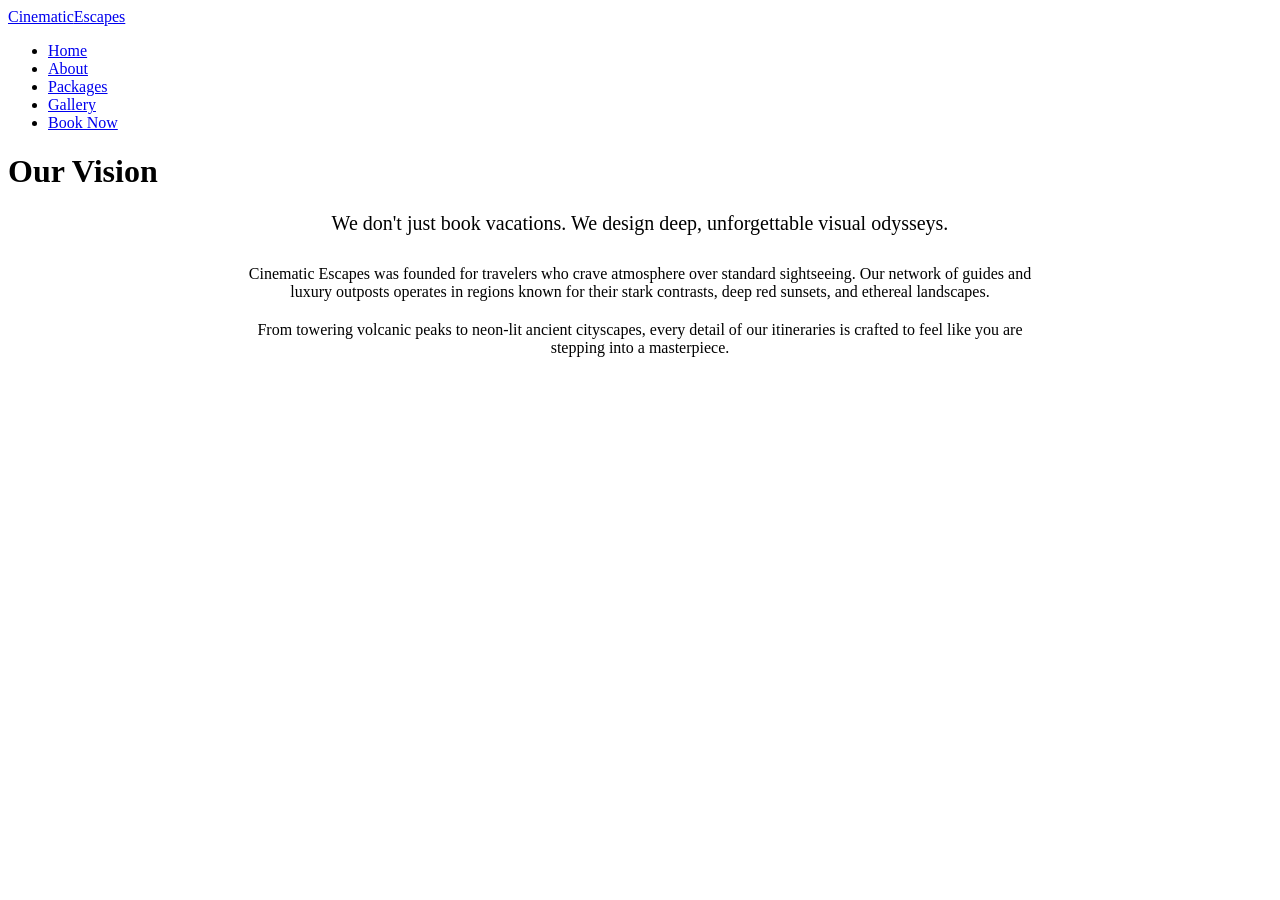
==== about.html @ f4548894 "Create about.html" ====
<!DOCTYPE html>
<html lang="en">
<head>
    <meta charset="UTF-8">
    <meta name="viewport" content="width=device-width, initial-scale=1.0">
    <title>About Us | Cinematic Escapes</title>
    <meta name="description" content="Discover the agency behind the world's most dramatic and visually stunning travel itineraries.">
    <meta name="keywords" content="about travel agency, luxury tours, cinematic travel">
    <link rel="stylesheet" href="style.css">
</head>
<body>
    <header>
        <nav class="navbar">
            <div class="logo"><a href="index.html">Cinematic<span>Escapes</span></a></div>
            <div class="menu-toggle" id="mobile-menu"><span class="bar"></span><span class="bar"></span><span class="bar"></span></div>
            <ul class="nav-links">
                <li><a href="index.html">Home</a></li>
                <li><a href="about.html" class="active">About</a></li>
                <li><a href="packages.html">Packages</a></li>
                <li><a href="gallery.html">Gallery</a></li>
                <li><a href="contact.html">Book Now</a></li>
            </ul>
        </nav>
    </header>

    <main class="container">
        <h1 class="section-title">Our Vision</h1>
        <div style="max-width: 800px; margin: 0 auto; text-align: center;">
            <p style="font-size: 20px; color: var(--gold); margin-bottom: 30px;">We don't just book vacations. We design deep, unforgettable visual odysseys.</p>
            <p style="margin-bottom: 20px;">Cinematic Escapes was founded for travelers who crave atmosphere over standard sightseeing. Our network of guides and luxury outposts operates in regions known for their stark contrasts, deep red sunsets, and ethereal landscapes.</p>
            <p>From towering volcanic peaks to neon-lit ancient cityscapes, every detail of our itineraries is crafted to feel like you are stepping into a masterpiece.</p>
        </div>
    </main>

    <script src="script.js"></script>
</body>
</html>
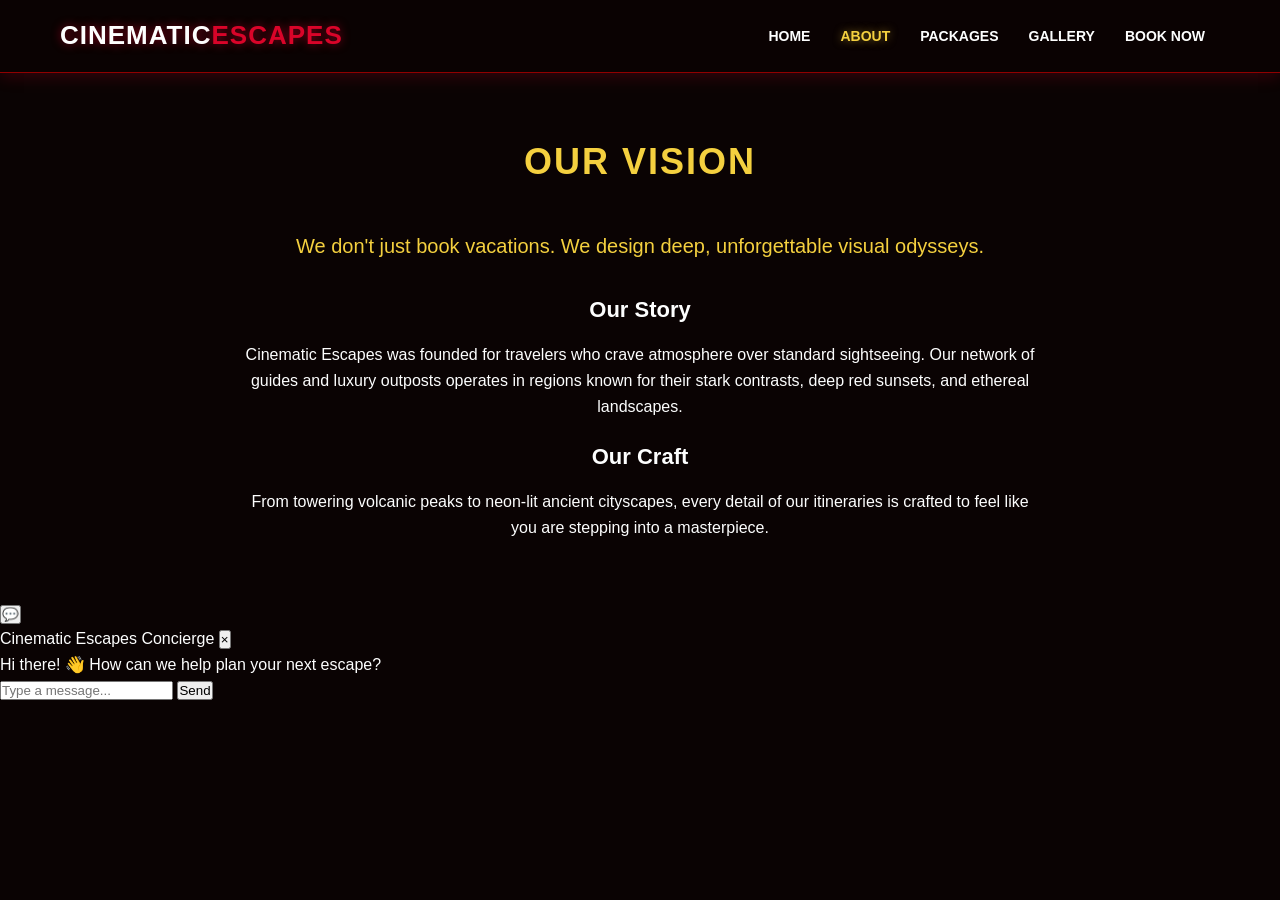
==== commit 1bb94513: "Update about.html" ====
--- a/about.html
+++ b/about.html
@@ -3,9 +3,19 @@
 <head>
     <meta charset="UTF-8">
     <meta name="viewport" content="width=device-width, initial-scale=1.0">
-    <title>About Us | Cinematic Escapes</title>
-    <meta name="description" content="Discover the agency behind the world's most dramatic and visually stunning travel itineraries.">
-    <meta name="keywords" content="about travel agency, luxury tours, cinematic travel">
+    <title>About Cinematic Escapes | Luxury India Travel Agency</title>
+    <meta name="description" content="Meet Cinematic Escapes, the agency behind the world's most dramatic, visually stunning India travel itineraries and luxury outposts.">
+    <meta name="keywords" content="about travel agency, luxury tours, cinematic travel, India travel company">
+    <meta name="robots" content="index, follow">
+    <link rel="canonical" href="https://www.cinematicescapes.com/about.html">
+    <link rel="icon" type="image/png" href="favicon.png">
+
+    <meta property="og:type" content="website">
+    <meta property="og:title" content="About Cinematic Escapes | Luxury India Travel Agency">
+    <meta property="og:description" content="Discover the agency behind the world's most dramatic and visually stunning travel itineraries.">
+    <meta property="og:url" content="https://www.cinematicescapes.com/about.html">
+    <meta name="twitter:card" content="summary">
+
     <link rel="stylesheet" href="style.css">
 </head>
 <body>
@@ -27,11 +37,31 @@
         <h1 class="section-title">Our Vision</h1>
         <div style="max-width: 800px; margin: 0 auto; text-align: center;">
             <p style="font-size: 20px; color: var(--gold); margin-bottom: 30px;">We don't just book vacations. We design deep, unforgettable visual odysseys.</p>
+            <h2 style="font-size: 22px; margin-bottom: 15px;">Our Story</h2>
             <p style="margin-bottom: 20px;">Cinematic Escapes was founded for travelers who crave atmosphere over standard sightseeing. Our network of guides and luxury outposts operates in regions known for their stark contrasts, deep red sunsets, and ethereal landscapes.</p>
+            <h2 style="font-size: 22px; margin-bottom: 15px;">Our Craft</h2>
             <p>From towering volcanic peaks to neon-lit ancient cityscapes, every detail of our itineraries is crafted to feel like you are stepping into a masterpiece.</p>
         </div>
     </main>
 
+    <!-- Live Chat Widget -->
+    <div id="chat-widget">
+        <button id="chat-toggle" aria-label="Open live chat">💬</button>
+        <div id="chat-box" class="hidden">
+            <div class="chat-header">
+                <span>Cinematic Escapes Concierge</span>
+                <button id="chat-close" aria-label="Close chat">&times;</button>
+            </div>
+            <div id="chat-messages">
+                <div class="chat-msg bot">Hi there! 👋 How can we help plan your next escape?</div>
+            </div>
+            <form id="chat-form">
+                <input type="text" id="chat-input" placeholder="Type a message..." autocomplete="off" required>
+                <button type="submit">Send</button>
+            </form>
+        </div>
+    </div>
+
     <script src="script.js"></script>
 </body>
-</html>+</html>
--- a/style.css
+++ b/style.css
@@ -0,0 +1,278 @@
+* {
+    margin: 0;
+    padding: 0;
+    box-sizing: border-box;
+    font-family: 'Segoe UI', Tahoma, Geneva, Verdana, sans-serif;
+}
+
+:root {
+    --bg-dark: #0a0303;
+    --primary-red: #900000;
+    --accent-red: #d90429;
+    --gold: #f4d03f;
+    --text-light: #fdfefe;
+    --card-bg: #140808;
+}
+
+body {
+    background-color: var(--bg-dark);
+    color: var(--text-light);
+    line-height: 1.6;
+}
+
+/* --- Navigation --- */
+header {
+    background-color: rgba(10, 3, 3, 0.95);
+    position: sticky;
+    top: 0;
+    z-index: 1000;
+    border-bottom: 1px solid var(--primary-red);
+    box-shadow: 0 4px 15px rgba(217, 4, 41, 0.2);
+}
+
+.navbar {
+    display: flex;
+    justify-content: space-between;
+    align-items: center;
+    max-width: 1200px;
+    margin: 0 auto;
+    padding: 15px 20px;
+}
+
+.logo a {
+    color: var(--text-light);
+    font-size: 26px;
+    font-weight: 800;
+    text-decoration: none;
+    text-transform: uppercase;
+    letter-spacing: 1px;
+    text-shadow: 0 0 10px rgba(217, 4, 41, 0.6);
+}
+
+.logo span {
+    color: var(--accent-red);
+}
+
+.nav-links {
+    display: flex;
+    list-style: none;
+}
+
+.nav-links li a {
+    color: var(--text-light);
+    text-decoration: none;
+    padding: 8px 15px;
+    transition: 0.3s;
+    font-weight: 600;
+    text-transform: uppercase;
+    font-size: 14px;
+}
+
+.nav-links li a:hover, .nav-links li a.active {
+    color: var(--gold);
+    text-shadow: 0 0 8px rgba(244, 208, 63, 0.5);
+}
+
+.menu-toggle {
+    display: none;
+    flex-direction: column;
+    cursor: pointer;
+}
+
+.menu-toggle .bar {
+    width: 25px;
+    height: 3px;
+    background-color: var(--text-light);
+    margin: 4px 0;
+    transition: 0.4s;
+}
+
+/* --- General Layout --- */
+.container {
+    max-width: 1200px;
+    margin: 0 auto;
+    padding: 60px 20px;
+}
+
+.section-title {
+    text-align: center;
+    font-size: 36px;
+    margin-bottom: 40px;
+    color: var(--gold);
+    text-transform: uppercase;
+    letter-spacing: 2px;
+}
+
+.btn {
+    display: inline-block;
+    background: linear-gradient(45deg, var(--primary-red), var(--accent-red));
+    color: var(--text-light);
+    padding: 12px 30px;
+    text-decoration: none;
+    border-radius: 4px;
+    font-weight: bold;
+    text-transform: uppercase;
+    transition: 0.3s;
+    border: 1px solid var(--accent-red);
+    box-shadow: 0 0 15px rgba(217, 4, 41, 0.4);
+}
+
+.btn:hover {
+    box-shadow: 0 0 25px rgba(244, 208, 63, 0.6);
+    border-color: var(--gold);
+}
+
+/* --- Hero Section --- */
+.hero {
+    background: linear-gradient(to bottom, rgba(10,3,3,0.3), rgba(10,3,3,1)), url('https://images.unsplash.com/photo-1502481851512-e9e2529bfbf9?auto=format&fit=crop&w=1200&q=80') no-repeat center center/cover;
+    height: 80vh;
+    display: flex;
+    justify-content: center;
+    align-items: center;
+    text-align: center;
+    padding: 0 20px;
+}
+
+.hero-content h1 {
+    font-size: 54px;
+    margin-bottom: 15px;
+    color: var(--text-light);
+    text-shadow: 0 0 20px rgba(217, 4, 41, 0.8);
+    text-transform: uppercase;
+    font-weight: 900;
+}
+
+.hero-content p {
+    font-size: 22px;
+    margin-bottom: 30px;
+    color: var(--gold);
+    text-shadow: 0 2px 4px rgba(0,0,0,0.8);
+}
+
+/* --- Grid & Cards --- */
+.grid-3 {
+    display: grid;
+    grid-template-columns: repeat(auto-fit, minmax(300px, 1fr));
+    gap: 30px;
+}
+
+.card {
+    background: var(--card-bg);
+    padding: 25px;
+    border-radius: 8px;
+    border: 1px solid rgba(217, 4, 41, 0.2);
+    text-align: center;
+    transition: 0.4s;
+}
+
+.card:hover {
+    transform: translateY(-10px);
+    border-color: var(--gold);
+    box-shadow: 0 10px 30px rgba(217, 4, 41, 0.3);
+}
+
+.card h3 {
+    color: var(--accent-red);
+    margin-bottom: 15px;
+    font-size: 24px;
+}
+
+/* --- Responsive Layout --- */
+@media (max-width: 768px) {
+    .menu-toggle {
+        display: flex;
+    }
+    .nav-links {
+        display: none;
+        flex-direction: column;
+        width: 100%;
+        position: absolute;
+        top: 65px;
+        left: 0;
+        background-color: rgba(10, 3, 3, 0.98);
+        text-align: center;
+        border-bottom: 1px solid var(--primary-red);
+    }
+    .nav-links.active {
+        display: flex;
+    }
+    .nav-links li {
+        margin: 20px 0;
+    }
+    .hero-content h1 {
+        font-size: 36px;
+    }
+}
+
+/* --- Forms & Gallery --- */
+.form-container {
+    max-width: 600px;
+    margin: 0 auto;
+    background: var(--card-bg);
+    padding: 40px;
+    border-radius: 8px;
+    border: 1px solid var(--primary-red);
+}
+
+.form-group {
+    margin-bottom: 20px;
+}
+
+.form-group label {
+    display: block;
+    margin-bottom: 8px;
+    color: var(--gold);
+    font-weight: bold;
+}
+
+.form-group input, .form-group select, .form-group textarea {
+    width: 100%;
+    padding: 12px;
+    background: #000;
+    border: 1px solid var(--primary-red);
+    color: var(--text-light);
+    border-radius: 4px;
+}
+
+.form-group input:focus, .form-group textarea:focus {
+    outline: none;
+    border-color: var(--gold);
+    box-shadow: 0 0 10px rgba(244, 208, 63, 0.2);
+}
+
+.gallery-grid {
+    display: grid;
+    grid-template-columns: repeat(auto-fit, minmax(280px, 1fr));
+    gap: 20px;
+}
+
+.gallery-item img {
+    width: 100%;
+    height: 250px;
+    object-fit: cover;
+    border-radius: 4px;
+    filter: contrast(120%) saturate(110%);
+    transition: 0.5s;
+}
+
+.gallery-item:hover img {
+    transform: scale(1.05);
+    filter: brightness(1.2);
+}
+/* --- Map Location Section --- */
+.map-container {
+    max-width: 1000px;
+    margin: 0 auto;
+    border-radius: 8px;
+    overflow: hidden;
+    border: 1px solid var(--primary-red);
+    box-shadow: 0 10px 30px rgba(217, 4, 41, 0.2);
+    filter: contrast(110%) grayscale(20%);
+    transition: 0.4s;
+}
+
+.map-container:hover {
+    filter: contrast(120%) grayscale(0%);
+    box-shadow: 0 10px 30px rgba(244, 208, 63, 0.3);
+    border-color: var(--gold);
+}
